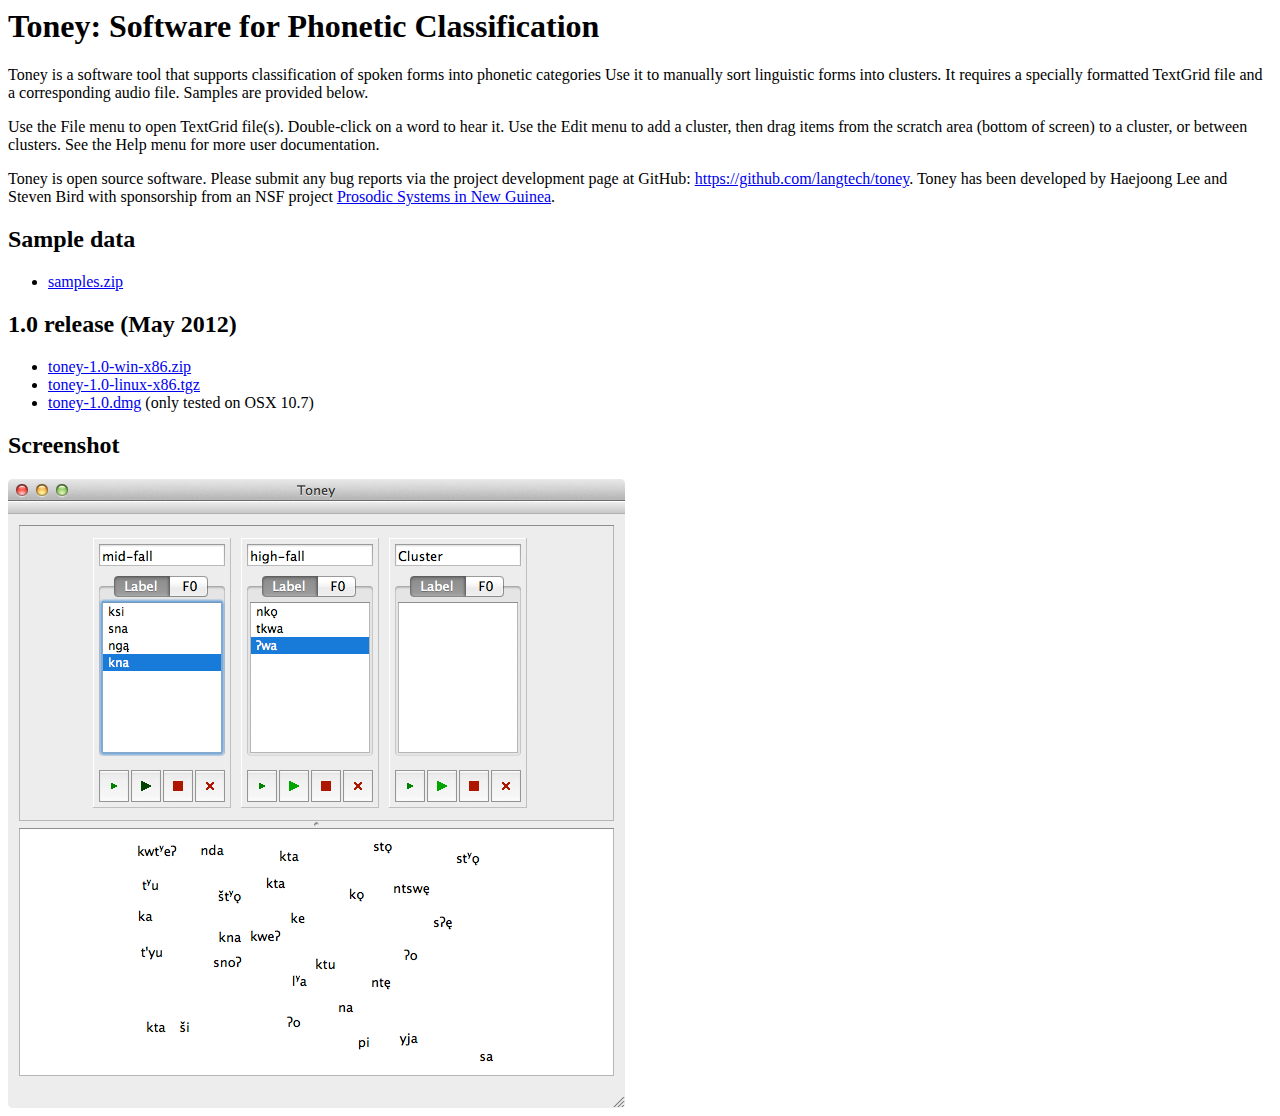
==== index.html @ d9f3dca8 "changed download urls" ====
<html>
<head>
  <title>Toney: Software for Phonetic Classification</title>
</head>
<body>
<h1>Toney: Software for Phonetic Classification</h1>

<p>
Toney is a software tool that supports classification of spoken forms into
phonetic categories  Use it to manually sort linguistic forms into clusters.
It requires a specially formatted TextGrid file and a corresponding audio
file.  Samples are provided below.
</p>

<p>
Use the File menu to open TextGrid file(s).  Double-click on a word to
hear it.  Use the Edit menu to add a cluster, then drag items from the
scratch area (bottom of screen) to a cluster, or between clusters.
See the Help menu for more user documentation.
</p>

<p>
Toney is open source software.
Please submit any bug reports via the project development page at
GitHub: <a href="https://github.com/langtech/toney">https://github.com/langtech/toney</a>.
Toney has been developed by Haejoong Lee and Steven Bird with sponsorship from an NSF project
<a href="http://www.prosodicsystems.org/">Prosodic Systems in New Guinea</a>.
</p>

<h2>Sample data</h2>

<ul>
<li><a href="samples.zip">samples.zip</a></li>
</ul>

<h2>1.0 release (May 2012)</h2>

<ul>
<li><a href="http://github.com/downloads/langtech/toney/toney-1.0-win-x86.zip">toney-1.0-win-x86.zip</a></li>
<li><a href="http://github.com/downloads/langtech/toney/toney-1.0-linux-x86.tgz">toney-1.0-linux-x86.tgz</a></li>
<li><a href="http://github.com/downloads/langtech/toney/toney-1.0.dmg">toney-1.0.dmg</a> (only tested on OSX 10.7)</li>
</ul>

<h2>Screenshot</h2>

<img src="images/toney-chatino.png"/>

</body>
</html>
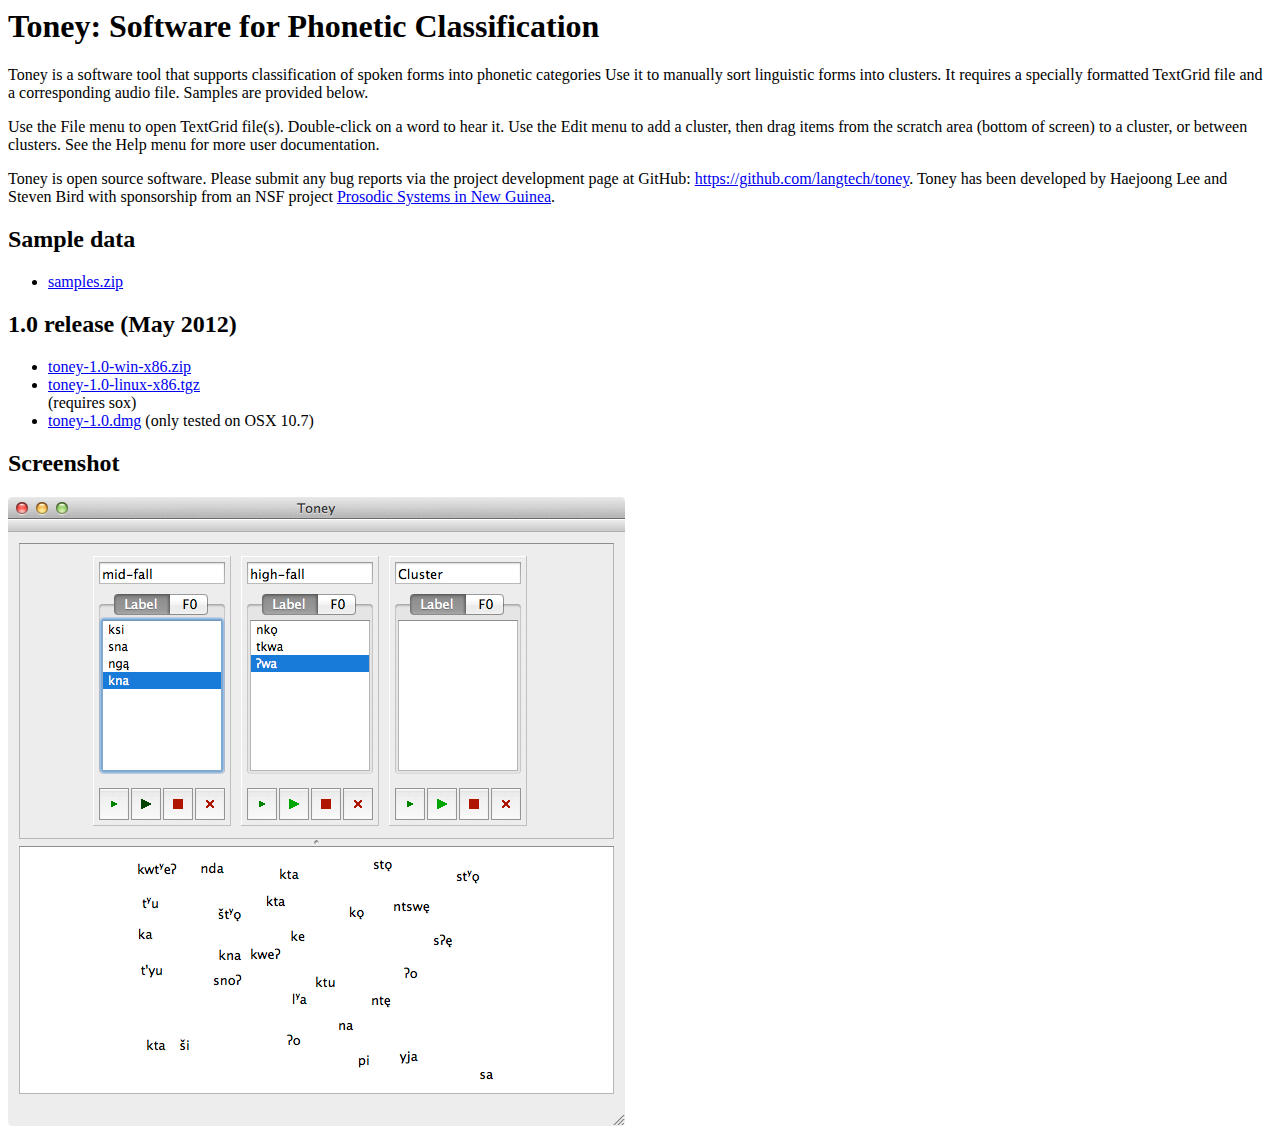
==== commit c5d6e162: "added sox requirement" ====
--- a/index.html
+++ b/index.html
@@ -30,14 +30,14 @@
 <h2>Sample data</h2>
 
 <ul>
-<li><a href="samples.zip">samples.zip</a></li>
+<li><a href="http://github.com/downloads/langtech/toney/samples.zip">samples.zip</a></li>
 </ul>
 
 <h2>1.0 release (May 2012)</h2>
 
 <ul>
 <li><a href="http://github.com/downloads/langtech/toney/toney-1.0-win-x86.zip">toney-1.0-win-x86.zip</a></li>
-<li><a href="http://github.com/downloads/langtech/toney/toney-1.0-linux-x86.tgz">toney-1.0-linux-x86.tgz</a></li>
+<li><a href="http://github.com/downloads/langtech/toney/toney-1.0-linux-x86.tgz">toney-1.0-linux-x86.tgz</a></li> (requires sox)
 <li><a href="http://github.com/downloads/langtech/toney/toney-1.0.dmg">toney-1.0.dmg</a> (only tested on OSX 10.7)</li>
 </ul>
 
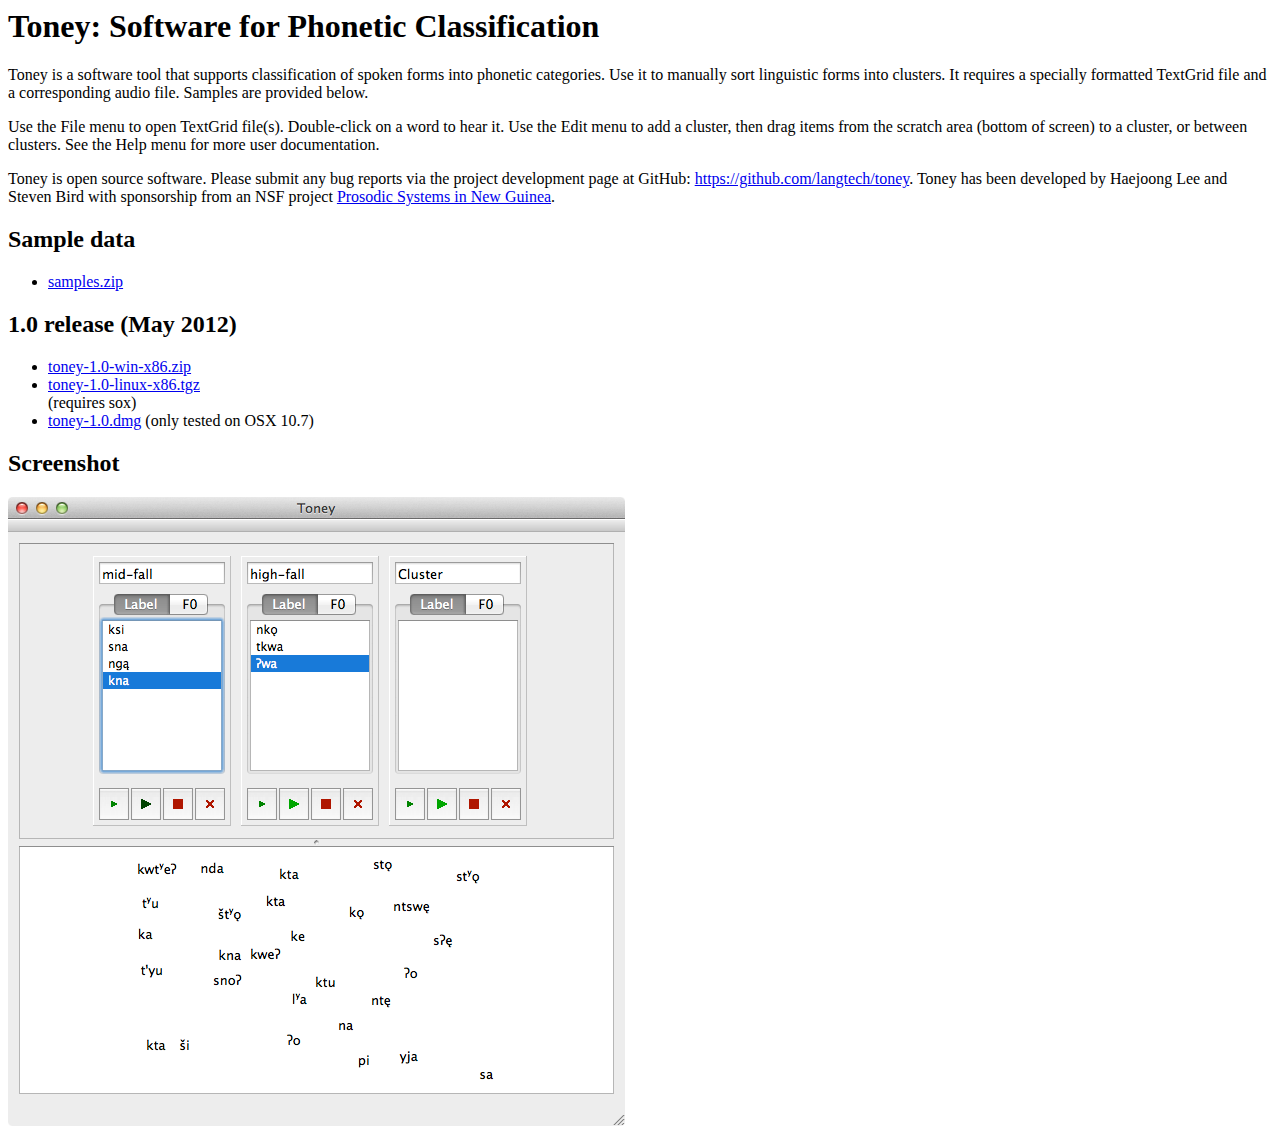
==== commit 11bf850f: "fixed punctuation" ====
--- a/index.html
+++ b/index.html
@@ -7,7 +7,7 @@
 
 <p>
 Toney is a software tool that supports classification of spoken forms into
-phonetic categories  Use it to manually sort linguistic forms into clusters.
+phonetic categories.  Use it to manually sort linguistic forms into clusters.
 It requires a specially formatted TextGrid file and a corresponding audio
 file.  Samples are provided below.
 </p>
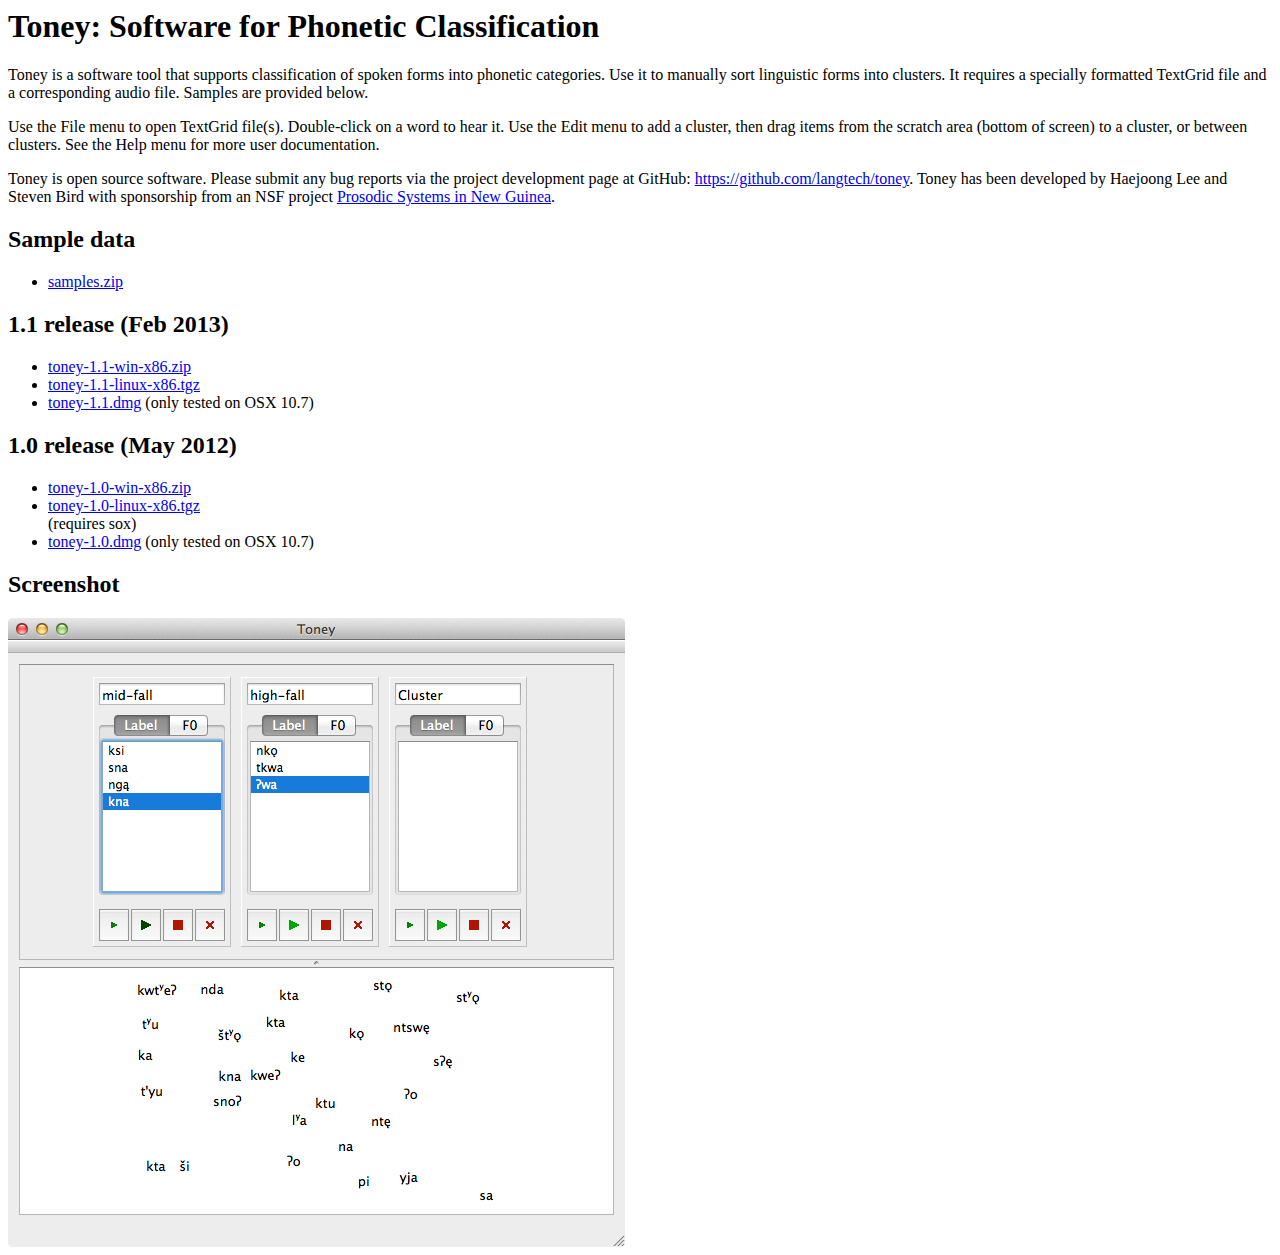
==== commit 90e902d7: "Update index.html" ====
--- a/index.html
+++ b/index.html
@@ -30,15 +30,23 @@
 <h2>Sample data</h2>
 
 <ul>
-<li><a href="http://github.com/downloads/langtech/toney/samples.zip">samples.zip</a></li>
+<li><a href="http://langtech.github.com/toney/releases/samples.zip">samples.zip</a></li>
+</ul>
+
+<h2>1.1 release (Feb 2013)</h2>
+
+<ul>
+<li><a href="http://langtech.github.com/toney/releases/toney-1.1-win-x86.zip">toney-1.1-win-x86.zip</a></li>
+<li><a href="http://langtech.github.com/toney/releases/toney-1.1-linux-x86.tgz">toney-1.1-linux-x86.tgz</a></li>
+<li><a href="http://langtech.github.com/toney/releases/toney-1.1.dmg">toney-1.1.dmg</a> (only tested on OSX 10.7)</li>
 </ul>
 
 <h2>1.0 release (May 2012)</h2>
 
 <ul>
-<li><a href="http://github.com/downloads/langtech/toney/toney-1.0-win-x86.zip">toney-1.0-win-x86.zip</a></li>
-<li><a href="http://github.com/downloads/langtech/toney/toney-1.0-linux-x86.tgz">toney-1.0-linux-x86.tgz</a></li> (requires sox)
-<li><a href="http://github.com/downloads/langtech/toney/toney-1.0.dmg">toney-1.0.dmg</a> (only tested on OSX 10.7)</li>
+<li><a href="http://langtech.github.com/toney/releases/toney-1.0-win-x86.zip">toney-1.0-win-x86.zip</a></li>
+<li><a href="http://langtech.github.com/toney/releases/toney-1.0-linux-x86.tgz">toney-1.0-linux-x86.tgz</a></li> (requires sox)
+<li><a href="http://langtech.github.com/toney/releases/toney-1.0.dmg">toney-1.0.dmg</a> (only tested on OSX 10.7)</li>
 </ul>
 
 <h2>Screenshot</h2>
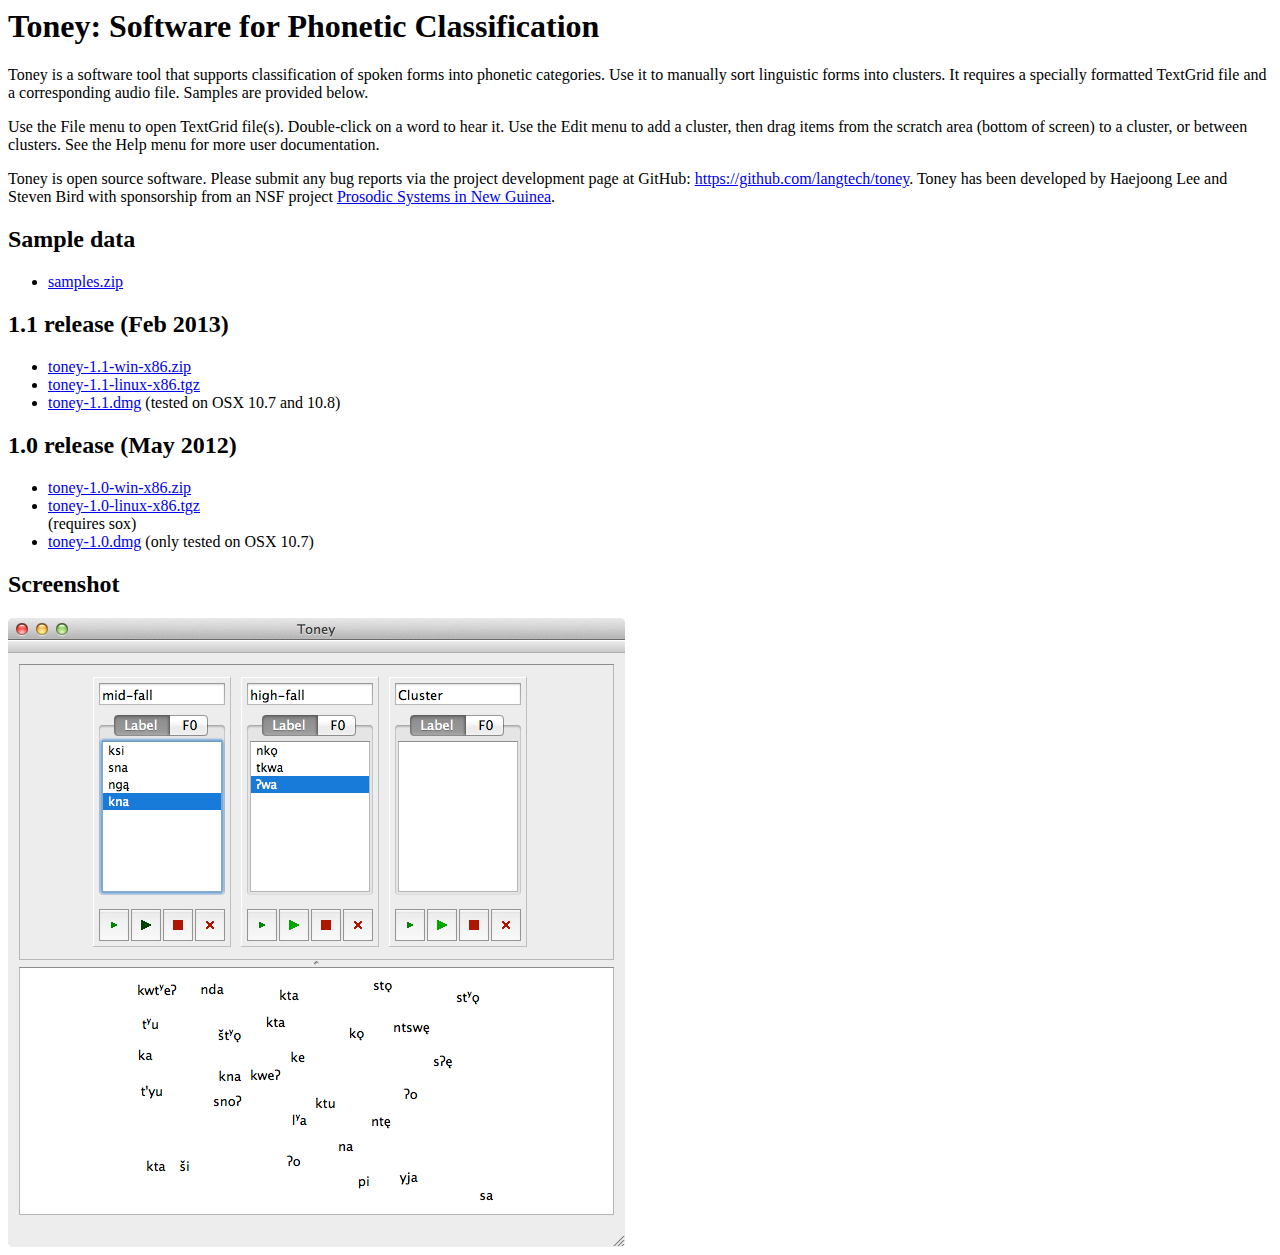
==== commit 2c0e3a00: "Update index.html" ====
--- a/index.html
+++ b/index.html
@@ -38,7 +38,7 @@
 <ul>
 <li><a href="http://langtech.github.com/toney/releases/toney-1.1-win-x86.zip">toney-1.1-win-x86.zip</a></li>
 <li><a href="http://langtech.github.com/toney/releases/toney-1.1-linux-x86.tgz">toney-1.1-linux-x86.tgz</a></li>
-<li><a href="http://langtech.github.com/toney/releases/toney-1.1.dmg">toney-1.1.dmg</a> (only tested on OSX 10.7)</li>
+<li><a href="http://langtech.github.com/toney/releases/toney-1.1.dmg">toney-1.1.dmg</a> (tested on OSX 10.7 and 10.8)</li>
 </ul>
 
 <h2>1.0 release (May 2012)</h2>
